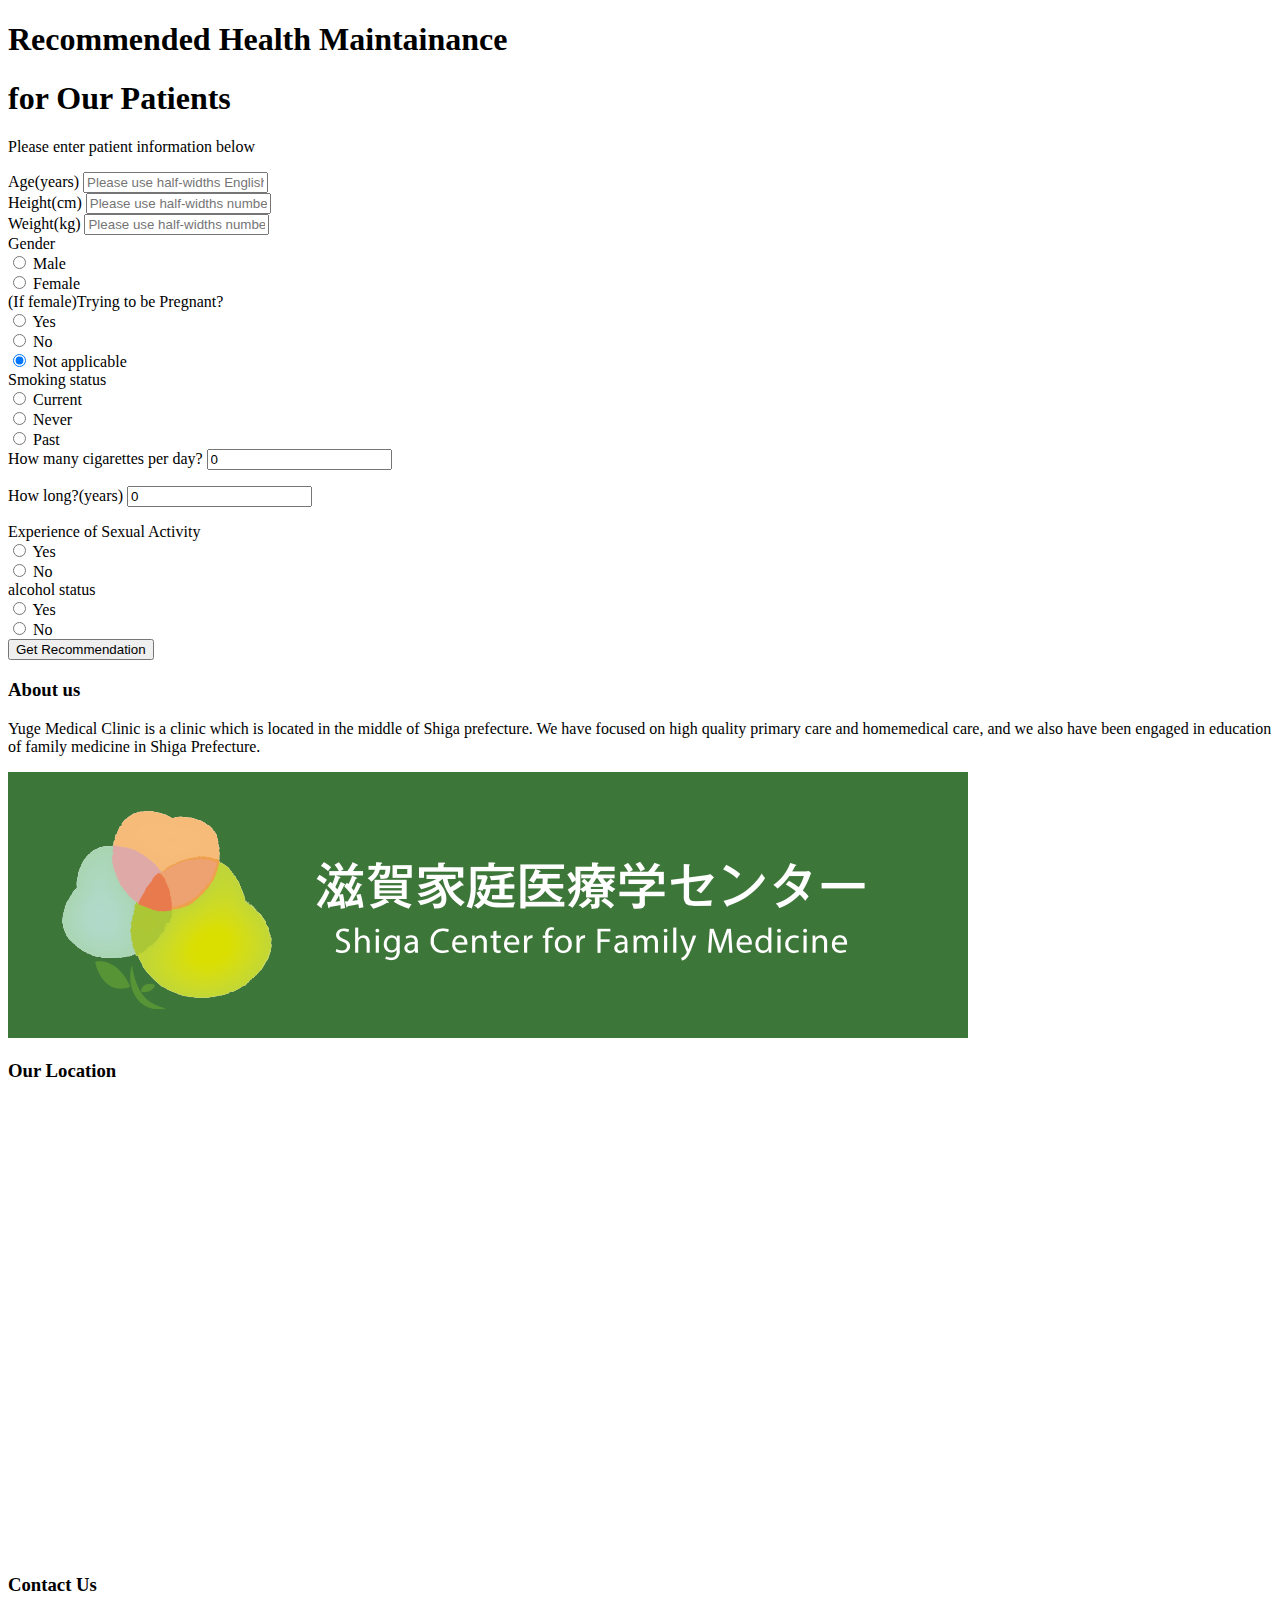
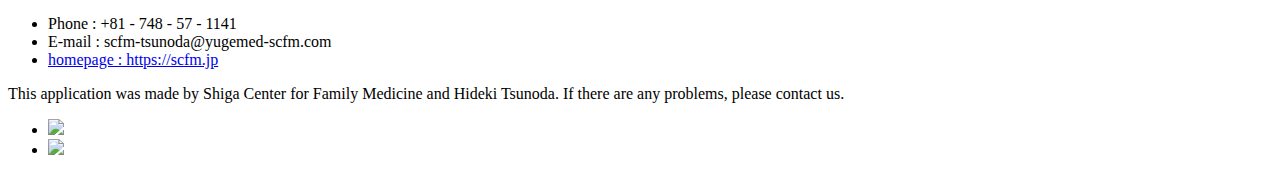
==== templates/index.html @ a3419770 "“共有”" ====
<!DOCTYPE html>
<html>
  <head>
    <meta charset="utf-8">
    <meta name="viewport" content="width=device-width, initial-scale=1, shrink-to-fit=no">
    <title>Health maintainance</title>
    <!-- <link rel="stylesheet" href="../static/style.css"> -->
    <link rel="stylesheet" href="https://stackpath.bootstrapcdn.com/bootstrap/4.5.0/css/bootstrap.min.css" integrity="sha384-9aIt2nRpC12Uk9gS9baDl411NQApFmC26EwAOH8WgZl5MYYxFfc+NcPb1dKGj7Sk" crossorigin="anonymous">
    <link rel="stylesheet" href="{{url_for('static',filename = 'index.css')}}">
    <link href="https://fonts.googleapis.com/css2?family=Montserrat:wght@800&display=swap" rel="stylesheet">
  </head>
  <body>
    <div class="header">
      <div class="jumbotron jumbotron-header">
        <h1>Recommended Health Maintainance</h1>
        <h1>for Our Patients</h1>
      </div>
    </div>
    <div class="main">
      <p class="thema">Please enter patient information below</p>

      <form action="/result" method="POST">
        <div class="form-row">
          <div class="form-group col-sm-12">
            <label for="age" class="item">Age(years)</label>
            <input type="text" class="form-control" name="age" required pattern="[0-9]{1,3}" placeholder="Please use half-widths English numbers">
          </div>
        </div>
        <div class="form-row">
          <div class="form-group col-sm-6">
            <label for="height" class="item">Height(cm)</label>
            <input type="text" class="form-control" name="height" required pattern="[0-9]{1,3}" placeholder="Please use half-widths numbers">
          </div>
          <div class="form-group col-sm-6">
            <label for="age" class="item">Weight(kg)</label>
            <input type="text" class="form-control" name="weight" required pattern="[0-9]{1,3}" placeholder="Please use half-widths numbers">
          </div>
         </div>

         <div class="form-row form-group">
           <div class="col-12 item">
             Gender
           </div>
           <div class="col-sm-6">
             <div class="form-check pl-0">
               <input class="form-check-input button-item" id="male" type="radio" name="gender" value="m" required />
               <label for="male" class="form-check-label radio">Male</label>
             </div>
           </div>
           <div class="col-sm-6">
             <div class="form-check pl-0">
               <input class="form-check-input button-item" id="female" type="radio" name="gender" value="f" required />
               <label for="female" class="form-check-label radio">Female</label>
             </div>
           </div>
         </div>

         <div class="form-row form-group">
           <div class="col-12 item">
             (If female)Trying to be Pregnant?
           </div>
           <div class="col-sm-4">
             <div class="form-check pl-0">
               <input class="form-check-input button-item" id="yes1" type="radio" name="pregnancy" value="1" required />
               <label for="yes1" class="form-check-label radio">Yes</label>
             </div>
           </div>
           <div class="col-sm-4">
             <div class="form-check pl-0">
               <input class="form-check-input button-item" id="no1" type="radio" name="pregnancy" value="2">
               <label for="no1" class="form-check-label radio">No</label>
             </div>
           </div>
           <div class="col-sm-4">
             <div class="form-check pl-0">
               <input class="form-check-input button-item" id="not-applicable" type="radio" name="pregnancy" value="2" checked="checked">
               <label for="not-applicable" class="form-check-label radio">Not applicable</label>
             </div>
           </div>
         </div>

         <div class="form-row form-group">
           <div class="col-12 item">
             Smoking status
           </div>
           <div class="col-sm-4">
             <div class="form-check pl-0">
               <input class="form-check-input button-item" id="yes2" type="radio" name="smoking" value="1" required />
               <label for="yes2" class="form-check-label radio">Current</label>
             </div>
           </div>
           <div class="col-sm-4">
             <div class="form-check pl-0">
               <input class="form-check-input button-item" id="no2" type="radio" name="smoking" value="2">
               <label for="no2" class="form-check-label radio">Never</label>
             </div>
           </div>
           <div class="col-sm-4">
             <div class="form-check pl-0">
               <input class="form-check-input button-item" id="past" type="radio" name="smoking" value="3">
               <label for="past" class="form-check-label radio">Past</label>
             </div>
           </div>
         </div>

         <div class="form-row">
           <div class="form-group col-sm-6">
             <label for="howmany" class="item">How many cigarettes per day?</label>
             <input type ="text" class="form-control" name="number_of_smoking" required pattern="[0-9]{1,3}" placeholder="if not applicable put 0" value="0"></p>
           </div>
           <div class="form-group col-sm-6">
             <label for="howlong" class="item">How long?(years)</label>
             <input type ="text" class="form-control" name="years_of_smoking" required pattern="[0-9]{1,2}" placeholder="if not applicable put 0" value="0"></p>
           </div>
         </div>

         <div class="form-row form-group">
           <div class="col-12 item">
             Experience of Sexual Activity
           </div>
           <div class="col-sm-6">
             <div class="form-check pl-0">
               <input class="form-check-input button-item" id="yes3" type="radio" name="sex" value="1" required />
               <label for="yes3" class="form-check-label radio">Yes</label>
             </div>
           </div>
           <div class="col-sm-6">
             <div class="form-check pl-0">
               <input class="form-check-input button-item" id="no3" type="radio" name="sex" value="2">
               <label for="no3" class="form-check-label radio">No</label>
             </div>
           </div>
         </div>

         <div class="form-row form-group">
           <div class="col-12 item">
             alcohol status
           </div>
           <div class="col-sm-6">
             <div class="form-check pl-0">
               <input class="form-check-input button-item" id="yes4" type="radio" name="alcohol" value="1" required />
               <label for="yes4" class="form-check-label radio">Yes</label>
             </div>
           </div>
           <div class="col-sm-6">
             <div class="form-check pl-0">
               <input class="form-check-input button-item" id="no4" type="radio" name="alcohol" value="2">
               <label for="no4" class="form-check-label radio">No</label>
             </div>
           </div>
         </div>

         <div class="row">
           <div class="col-12">
             <input type = "submit" value = "Get Recommendation" class="button-submit"></p>
           </div>
         </div>

      </form>
    </div>
    <div class="footer">
      <div class="container">
      <div class="row">
        <div class="col-md-4" >
  		    <h3>About us</h3>
  		    <p>
  		        Yuge Medical Clinic is a clinic which is located in the middle of Shiga prefecture. We have focused on high quality primary care and homemedical care, and we also have been engaged in education of family medicine in Shiga Prefecture.
  		    </p>
          <a href="https://scfm.jp"><img src="/static/images/SCFM1.png" class="footer-logo img-fluid"></a>
        </div>
        <div class="col-md-4">
          <h3>Our Location </h3>
          <iframe src="https://www.google.com/maps/embed?pb=!1m18!1m12!1m3!1d3264.7384303296!2d136.1174659508822!3d35.08826776977322!2m3!1f0!2f0!3f0!3m2!1i1024!2i768!4f13.1!3m3!1m2!1s0x60017b43b7ad455f%3A0x301d1be235277d19!2z5byT5YmK44Oh44OH44Kj44Kr44Or44Kv44Oq44OL44OD44Kv77yI5Yy755mC5rOV5Lq656S-5Zuj77yJ5Zyo5a6F5Yy755mC6YOo!5e0!3m2!1sja!2sjp!4v1597480432814!5m2!1sja!2sjp" width="600" height="450" frameborder="0" style="border:0;" allowfullscreen="" aria-hidden="false" tabindex="0"></iframe>
  		  </div>
        <div class="col-md-4" >
          <h3>Contact Us</h3>
          <ul>
  		        <li>Phone : +81 - 748 - 57 - 1141</li>
  		        <li>E-mail : scfm-tsunoda@yugemed-scfm.com</li>
              <li><a href="https://scfm.jp">homepage : https://scfm.jp</a></li>
  		    </ul>
  		    <p>
  		        This application was made by Shiga Center for Family Medicine and Hideki Tsunoda. If there are any problems, please contact us.
  		    </p>
  		    <ul class="sm">
  		        <li><a href="https://www.facebook.com/scfm.jp/" ><img src="https://www.facebook.com/images/fb_icon_325x325.png" class="img-fluid"></a></li>
  		        <li><a href="#" ><img src="http://playbookathlete.com/wp-content/uploads/2016/10/twitter-logo-4.png" class="img-fluid" ></a></li>
  		    </ul>
        </div>
      </div>
      </div>
    </div>
  </body>
</html>
---- static/style.css ----
.aligncenter {
  display: block;
  width: 100%;
}

.thema{
  font-size:30px;
  font-family: "Avenir Next";
  text-align:center;
}

.thema2{
  font-size:20px;
  font-family: "Avenir Next";
  text-align:center;
}

.main{
  font-size:15px;
  font-family: "Avenir Next";
  margin:0px 25px;
  padding:0px;
  text-align:center;
}

.small{
  font-size:8px;
}

.main-result{
  font-size:15px;
  font-family: "Avenir Next";
  margin:0px 25px;
  padding:0px;
  text-align:left;
}

html{
  background-color: #F5F5F5;
}

body{
  margin: 0px 15%;
  padding: 0px;
  background-color: white;
}

span{
  text-align: center
}

.update{
  font-size:15px;
  font-family: "Avenir Next";
  text-align:right;
  padding-right: 20px;
}

.button {
  display       : inline-block;
  border-radius : 5%;
  font-size     : 18pt;
  text-align    : center;
  cursor        : pointer;
  padding       : 12px 12px;
  background    : #000066;
  color         : #ffffff;
  line-height   : 1em;
  transition    : .3s;
  box-shadow    : 6px 6px 3px #666666;
  border        : 2px solid #000066;
}

.button:hover {
  box-shadow    : none;
  color         : #000066;
  background    : #ffffff;
}

#footer-image{
  height:150px;
  width:960px;
  display: block;
  width: 100%;
}
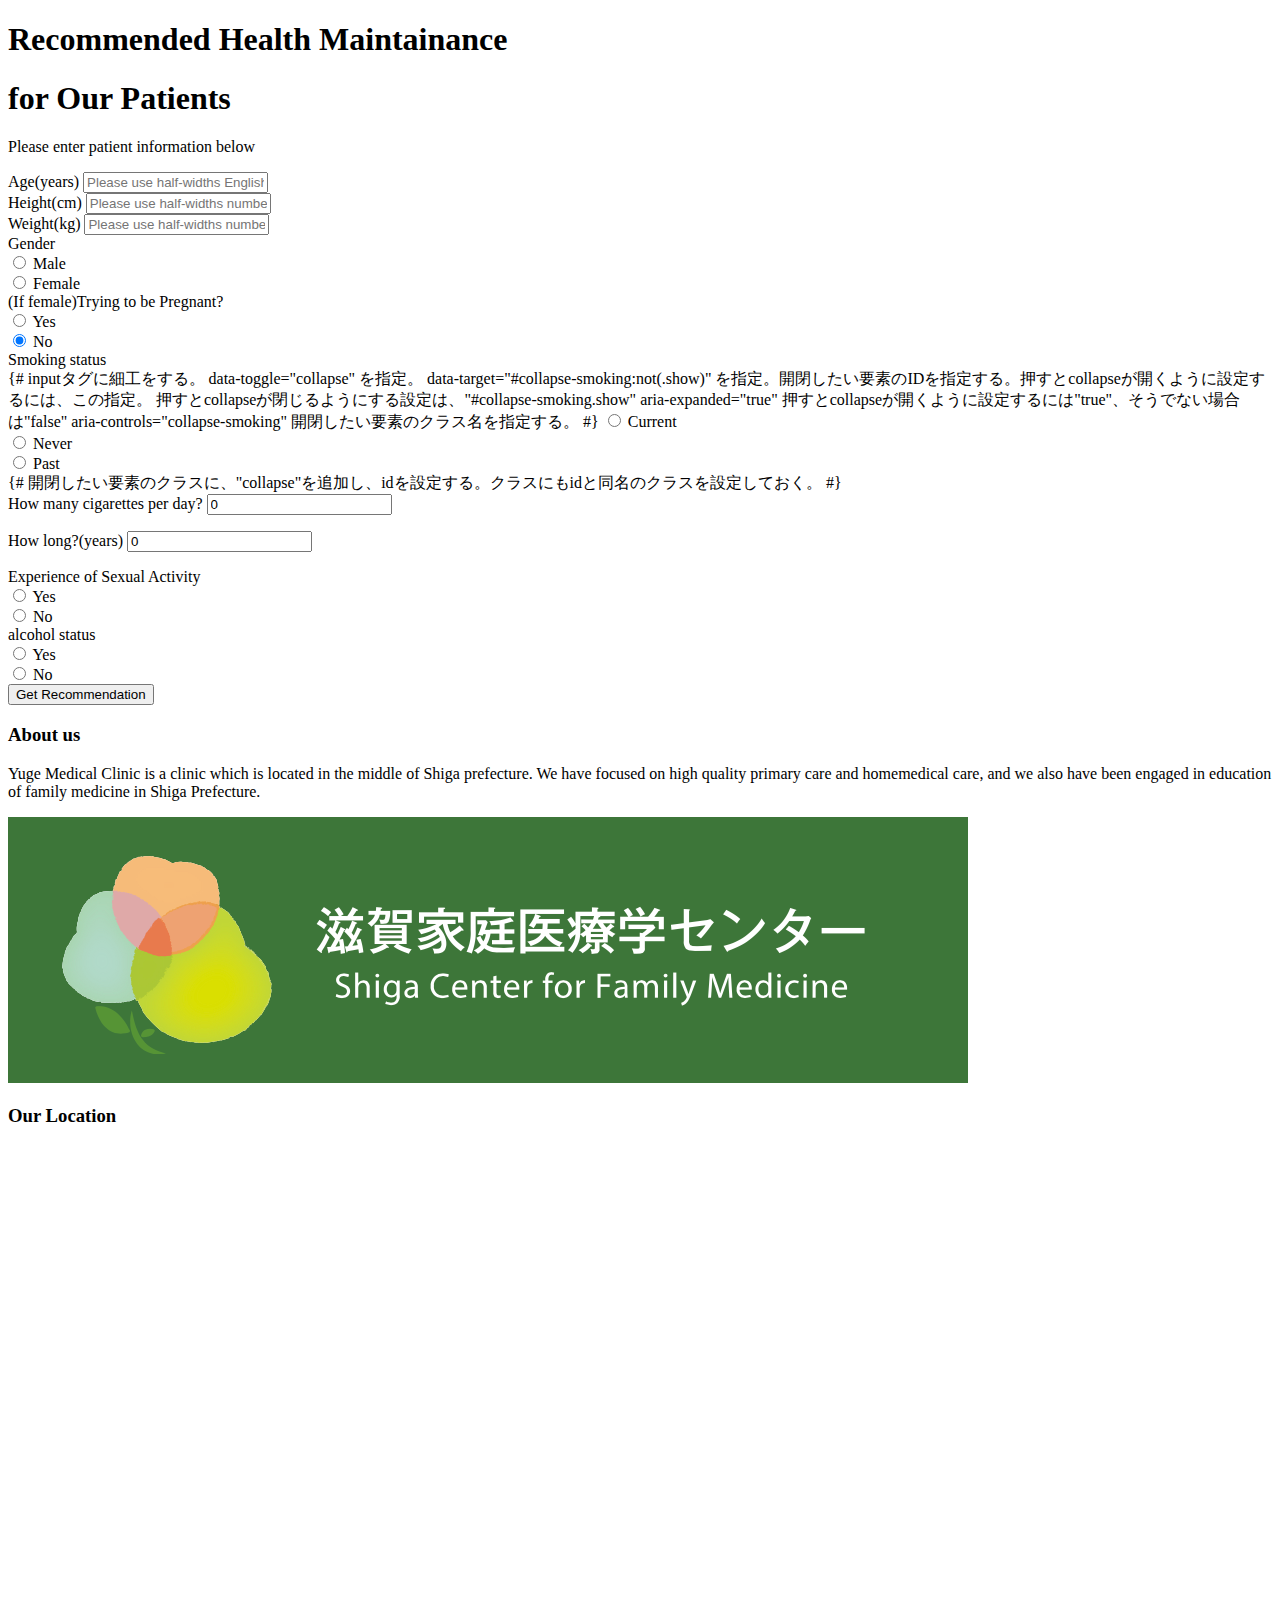
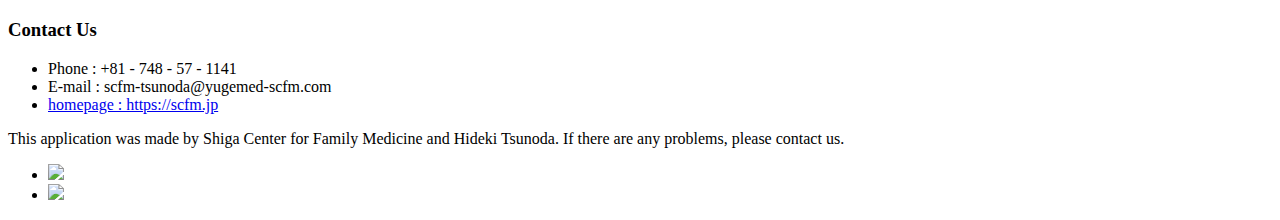
==== commit 5f778590: "“共有”" ====
--- a/templates/index.html
+++ b/templates/index.html
@@ -11,7 +11,7 @@
   </head>
   <body>
     <div class="header">
-      <div class="jumbotron jumbotron-header">
+      <div class="jumbotron jumbotron-fluid jumbotron-header">
         <h1>Recommended Health Maintainance</h1>
         <h1>for Our Patients</h1>
       </div>
@@ -43,76 +43,88 @@
            </div>
            <div class="col-sm-6">
              <div class="form-check pl-0">
-               <input class="form-check-input button-item" id="male" type="radio" name="gender" value="m" required />
+               <input class="form-check-input button-item" id="male" type="radio" name="gender" value="m" required
+               data-toggle="collapse" data-target="#collapse-pregnancy.show" aria-expanded="false" aria-controls="collapse-pregnancy" required
+               />
                <label for="male" class="form-check-label radio">Male</label>
              </div>
            </div>
            <div class="col-sm-6">
              <div class="form-check pl-0">
-               <input class="form-check-input button-item" id="female" type="radio" name="gender" value="f" required />
+               <input class="form-check-input button-item" id="female" type="radio" name="gender" value="f"
+               data-toggle="collapse" data-target="#collapse-pregnancy:not(.show)" aria-expanded="true" aria-controls="collapse-pregnancy" required
+               />
                <label for="female" class="form-check-label radio">Female</label>
              </div>
            </div>
          </div>
 
-         <div class="form-row form-group">
+         <div class="form-row form-group collapse collapse-pregnancy" id="collapse-pregnancy">
            <div class="col-12 item">
              (If female)Trying to be Pregnant?
            </div>
-           <div class="col-sm-4">
+           <div class="col-sm-6">
              <div class="form-check pl-0">
                <input class="form-check-input button-item" id="yes1" type="radio" name="pregnancy" value="1" required />
                <label for="yes1" class="form-check-label radio">Yes</label>
              </div>
            </div>
+           <div class="col-sm-6">
+             <div class="form-check pl-0">
+               <input class="form-check-input button-item" id="no1" type="radio" name="pregnancy" value="2" checked="checked">
+               <label for="no1" class="form-check-label radio">No</label>
+             </div>
+           </div>
+         </div>
+
+         <div class="form-row form-group">
+           <div class="col-12 item">
+             Smoking status
+           </div>
            <div class="col-sm-4">
              <div class="form-check pl-0">
-               <input class="form-check-input button-item" id="no1" type="radio" name="pregnancy" value="2">
-               <label for="no1" class="form-check-label radio">No</label>
+               {# inputタグに細工をする。
+                data-toggle="collapse" を指定。
+                data-target="#collapse-smoking:not(.show)" を指定。開閉したい要素のIDを指定する。押すとcollapseが開くように設定するには、この指定。
+                押すとcollapseが閉じるようにする設定は、"#collapse-smoking.show"
+                aria-expanded="true" 押すとcollapseが開くように設定するには"true"、そうでない場合は"false"
+                aria-controls="collapse-smoking" 開閉したい要素のクラス名を指定する。
+               #}
+               <input class="form-check-input button-item" id="yes2" type="radio" name="smoking" value="1" required
+                data-toggle="collapse" data-target="#collapse-smoking:not(.show)" aria-expanded="true" aria-controls="collapse-smoking"
+               />
+               <label for="yes2" class="form-check-label radio">Current</label>
              </div>
            </div>
            <div class="col-sm-4">
              <div class="form-check pl-0">
-               <input class="form-check-input button-item" id="not-applicable" type="radio" name="pregnancy" value="2" checked="checked">
-               <label for="not-applicable" class="form-check-label radio">Not applicable</label>
-             </div>
-           </div>
-         </div>
-
-         <div class="form-row form-group">
-           <div class="col-12 item">
-             Smoking status
+               <input class="form-check-input button-item" id="no2" type="radio" name="smoking" value="2"
+                 data-toggle="collapse" data-target="#collapse-smoking.show" aria-expanded="false" aria-controls="collapse-smoking"
+               >
+               <label for="no2" class="form-check-label radio">Never</label>
+             </div>
            </div>
            <div class="col-sm-4">
              <div class="form-check pl-0">
-               <input class="form-check-input button-item" id="yes2" type="radio" name="smoking" value="1" required />
-               <label for="yes2" class="form-check-label radio">Current</label>
-             </div>
-           </div>
-           <div class="col-sm-4">
-             <div class="form-check pl-0">
-               <input class="form-check-input button-item" id="no2" type="radio" name="smoking" value="2">
-               <label for="no2" class="form-check-label radio">Never</label>
-             </div>
-           </div>
-           <div class="col-sm-4">
-             <div class="form-check pl-0">
-               <input class="form-check-input button-item" id="past" type="radio" name="smoking" value="3">
+               <input class="form-check-input button-item" id="past" type="radio" name="smoking" value="3"
+                 data-toggle="collapse" data-target="#collapse-smoking:not(.show)" aria-expanded="true" aria-controls="collapse-smoking"
+                 >
                <label for="past" class="form-check-label radio">Past</label>
              </div>
            </div>
          </div>
 
-         <div class="form-row">
-           <div class="form-group col-sm-6">
-             <label for="howmany" class="item">How many cigarettes per day?</label>
-             <input type ="text" class="form-control" name="number_of_smoking" required pattern="[0-9]{1,3}" placeholder="if not applicable put 0" value="0"></p>
-           </div>
-           <div class="form-group col-sm-6">
-             <label for="howlong" class="item">How long?(years)</label>
-             <input type ="text" class="form-control" name="years_of_smoking" required pattern="[0-9]{1,2}" placeholder="if not applicable put 0" value="0"></p>
-           </div>
-         </div>
+         {# 開閉したい要素のクラスに、"collapse"を追加し、idを設定する。クラスにもidと同名のクラスを設定しておく。 #}
+        <div class="form-row collapse collapse-smoking" id="collapse-smoking">
+          <div class="form-group col-sm-6">
+            <label for="howmany" class="item">How many cigarettes per day?</label>
+            <input type ="text" class="form-control" name="number_of_smoking" required pattern="[0-9]{1,3}" placeholder="if not applicable put 0" value="0"></p>
+          </div>
+          <div class="form-group col-sm-6">
+            <label for="howlong" class="item">How long?(years)</label>
+            <input type ="text" class="form-control" name="years_of_smoking" required pattern="[0-9]{1,2}" placeholder="if not applicable put 0" value="0"></p>
+          </div>
+        </div>
 
          <div class="form-row form-group">
            <div class="col-12 item">
@@ -177,7 +189,7 @@
           <ul>
   		        <li>Phone : +81 - 748 - 57 - 1141</li>
   		        <li>E-mail : scfm-tsunoda@yugemed-scfm.com</li>
-              <li><a href="https://scfm.jp">homepage : https://scfm.jp</a></li>
+              <li id="hplink"><a href="https://scfm.jp">homepage : https://scfm.jp</a></li>
   		    </ul>
   		    <p>
   		        This application was made by Shiga Center for Family Medicine and Hideki Tsunoda. If there are any problems, please contact us.
@@ -190,5 +202,8 @@
       </div>
       </div>
     </div>
+    <script src="https://code.jquery.com/jquery-3.5.1.slim.min.js" integrity="sha384-DfXdz2htPH0lsSSs5nCTpuj/zy4C+OGpamoFVy38MVBnE+IbbVYUew+OrCXaRkfj" crossorigin="anonymous"></script>
+    <script src="https://cdn.jsdelivr.net/npm/popper.js@1.16.0/dist/umd/popper.min.js" integrity="sha384-Q6E9RHvbIyZFJoft+2mJbHaEWldlvI9IOYy5n3zV9zzTtmI3UksdQRVvoxMfooAo" crossorigin="anonymous"></script>
+    <script src="https://stackpath.bootstrapcdn.com/bootstrap/4.5.0/js/bootstrap.min.js" integrity="sha384-OgVRvuATP1z7JjHLkuOU7Xw704+h835Lr+6QL9UvYjZE3Ipu6Tp75j7Bh/kR0JKI" crossorigin="anonymous"></script>
   </body>
 </html>
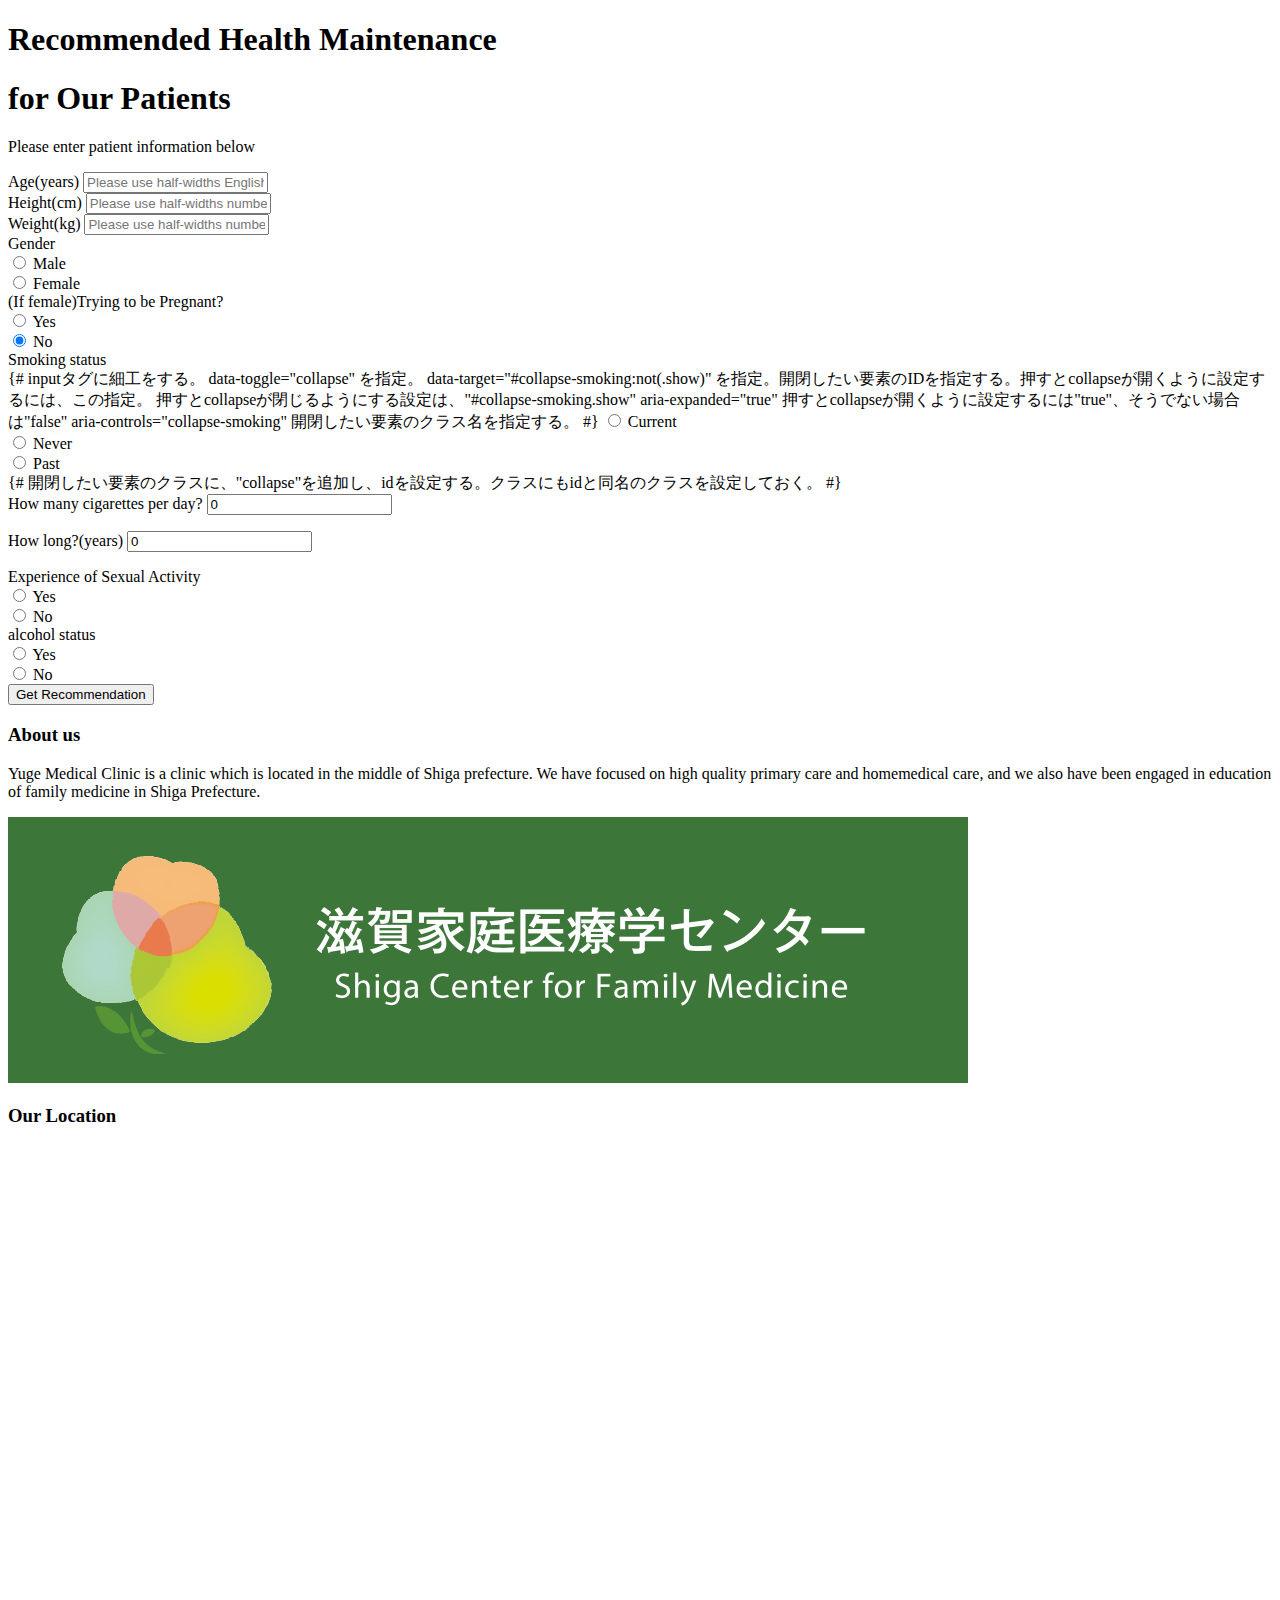
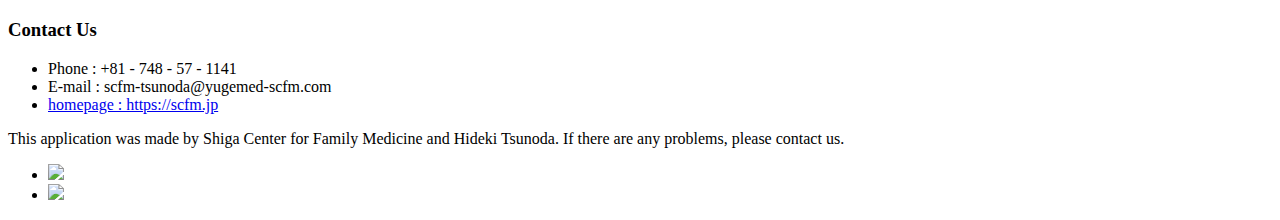
==== commit 6904ea1a: "“共有”" ====
--- a/templates/index.html
+++ b/templates/index.html
@@ -3,7 +3,12 @@
   <head>
     <meta charset="utf-8">
     <meta name="viewport" content="width=device-width, initial-scale=1, shrink-to-fit=no">
-    <title>Health maintainance</title>
+    <meta property="og:url" content="https://scfm-hm.appspot.com/index"/>
+    <meta property="og:type" content="website"/>
+    <meta property="og:title" content="SCFM Health Maintenance App"/>
+    <meta property="og:image" content="https://scfm-hm.appspot.com/static/images/OGP.jpg"/>
+    <meta property="og:description" content=“滋賀家庭医療学センター(SCFM)によるヘルスメンテナンスのアプリケーションです”/>
+    <title>SCFM Health Maintenance</title>
     <!-- <link rel="stylesheet" href="../static/style.css"> -->
     <link rel="stylesheet" href="https://stackpath.bootstrapcdn.com/bootstrap/4.5.0/css/bootstrap.min.css" integrity="sha384-9aIt2nRpC12Uk9gS9baDl411NQApFmC26EwAOH8WgZl5MYYxFfc+NcPb1dKGj7Sk" crossorigin="anonymous">
     <link rel="stylesheet" href="{{url_for('static',filename = 'index.css')}}">
@@ -12,7 +17,7 @@
   <body>
     <div class="header">
       <div class="jumbotron jumbotron-fluid jumbotron-header">
-        <h1>Recommended Health Maintainance</h1>
+        <h1>Recommended Health Maintenance</h1>
         <h1>for Our Patients</h1>
       </div>
     </div>
@@ -23,17 +28,17 @@
         <div class="form-row">
           <div class="form-group col-sm-12">
             <label for="age" class="item">Age(years)</label>
-            <input type="text" class="form-control" name="age" required pattern="[0-9]{1,3}" placeholder="Please use half-widths English numbers">
+            <input type="text" class="form-control" name="age" pattern="[0-9]{1,3}" placeholder="Please use half-widths English numbers" required/>
           </div>
         </div>
         <div class="form-row">
           <div class="form-group col-sm-6">
             <label for="height" class="item">Height(cm)</label>
-            <input type="text" class="form-control" name="height" required pattern="[0-9]{1,3}" placeholder="Please use half-widths numbers">
+            <input type="text" class="form-control" name="height" pattern="[1-9][0-9]*" placeholder="Please use half-widths numbers" required/>
           </div>
           <div class="form-group col-sm-6">
             <label for="age" class="item">Weight(kg)</label>
-            <input type="text" class="form-control" name="weight" required pattern="[0-9]{1,3}" placeholder="Please use half-widths numbers">
+            <input type="text" class="form-control" name="weight" pattern="[1-9][0-9]*" placeholder="Please use half-widths numbers" required/>
           </div>
          </div>
 
@@ -65,7 +70,7 @@
            </div>
            <div class="col-sm-6">
              <div class="form-check pl-0">
-               <input class="form-check-input button-item" id="yes1" type="radio" name="pregnancy" value="1" required />
+               <input class="form-check-input button-item" id="yes1" type="radio" name="pregnancy" value="1" required/>
                <label for="yes1" class="form-check-label radio">Yes</label>
              </div>
            </div>
